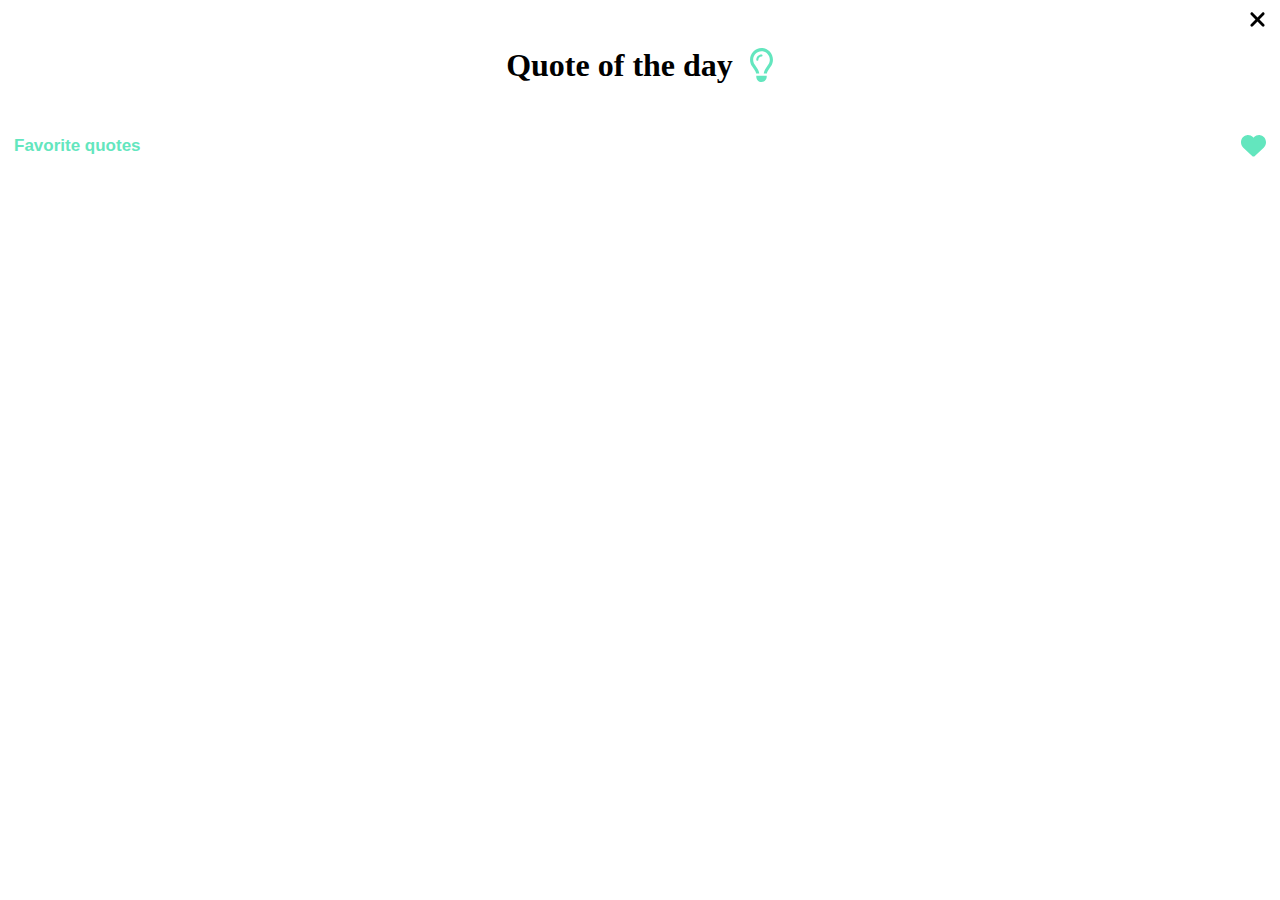
==== html/index.html @ b460c386 "favorite section, favorite button and local storage" ====
<!doctype html>
<html lang="en">
<head>
    <meta charset="UTF-8">
    <meta name="viewport"
          content="width=device-width, user-scalable=no, initial-scale=1.0, maximum-scale=1.0, minimum-scale=1.0">
    <meta http-equiv="X-UA-Compatible" content="ie=edge">
    <title>Good Morning Extension</title>
    <link rel="stylesheet" href="../css/styles.css">
    <link rel="stylesheet" href="../css/favorite.css">
</head>
<body>
    <div id="main-container">
        <div class="close-button-container">
            <img id="close-button" src="../img/close.svg" alt="close button" width="17" height="auto" />
        </div>
        <header>
            <h1 class="x-margin-normal">Quote of the day</h1>
            <img class="x-margin-normal" src="../img/bulb.svg" alt="bulb" width="25" height="auto" />
        </header>
        <div class="quote-container">
            <div id="new-quote" class="quote"></div>
            <div id="new-quote-author" class="author"></div>
        </div>
        <button id="favorite-section-button">
            Favorite quotes
        </button>
        <button id="like">
            <img src="../img/heart.svg" alt="like button" width="25" height="auto" />
        </button>
    </div>
    <div id="favorites-section"></div>

    <script src="../js/favorite.js"></script>
    <script src="../js/background.js"></script>
    <script src="../js/quote.js"></script>
</body>
</html>
---- css/styles.css ----
:root {
    --main-green: #63E6BE;
    --main-grey: darkgrey;
}

#main-container {
    min-width: 500px;
    position: relative;
}

header {
    display: flex;
    justify-content: center;
    align-items: center;
    margin: 1rem;
}

.x-margin-normal {
    margin: 0 0.5rem;
}

.quote-container {
    display: flex;
    flex-direction: column;
    justify-content: center;
    align-items: center;
    margin: 2rem 1rem 1rem 1rem;
}

.quote {
    font-weight: bold;
    font-size: 1.1rem;
    line-height: 1.3;
    text-align: center;
}

.author {
    color: var(--main-grey);
    font-style: italic;
    font-size: 1.2rem;
    line-height: 1.3;
}

#favorite-section-button {
    position: absolute;
    left: 0;
    height: 25px;
    font-size: 17px;
    text-align: end;
    padding: 4px 6px;
    font-weight: bold;
    border: 0;
    background-color: inherit;
    color: var(--main-green);
    cursor: pointer;
    scale: 1;
    transition: all 0.3s ease-in-out;
}
#favorite-page-button:hover {
    transform: scale(1.1);
}

#like {
    position: absolute;
    right: 0;
    border: 0;
    background-color: inherit;
    cursor: pointer;
    scale: 1;
    transition: all 0.3s ease-in-out;
}

#like:hover {
    transform: scale(1.1);
}

.close-button-container{
    display: flex;
    justify-content: end;
}

#close-button {
    padding: 0 6px;
    cursor: pointer;
}
---- css/favorite.css ----
:root {
    scrollbar-width: thin;
}

#favorites-section {
    display: none;
    margin-top: 1.5rem;
}

#favorite-header {
    margin-top: 3rem;
}

#favorite-container {
    border-top: solid black;
    position: relative;
}

#circle-decoration {
    height: 30px;
    width: 30px;
    border: black solid;
    position: absolute;
    left: 50%;
    transform: translate(-50%, -50%);
    border-radius: 100%;
    background-color: white;
    display: flex;
    justify-content: center;
}
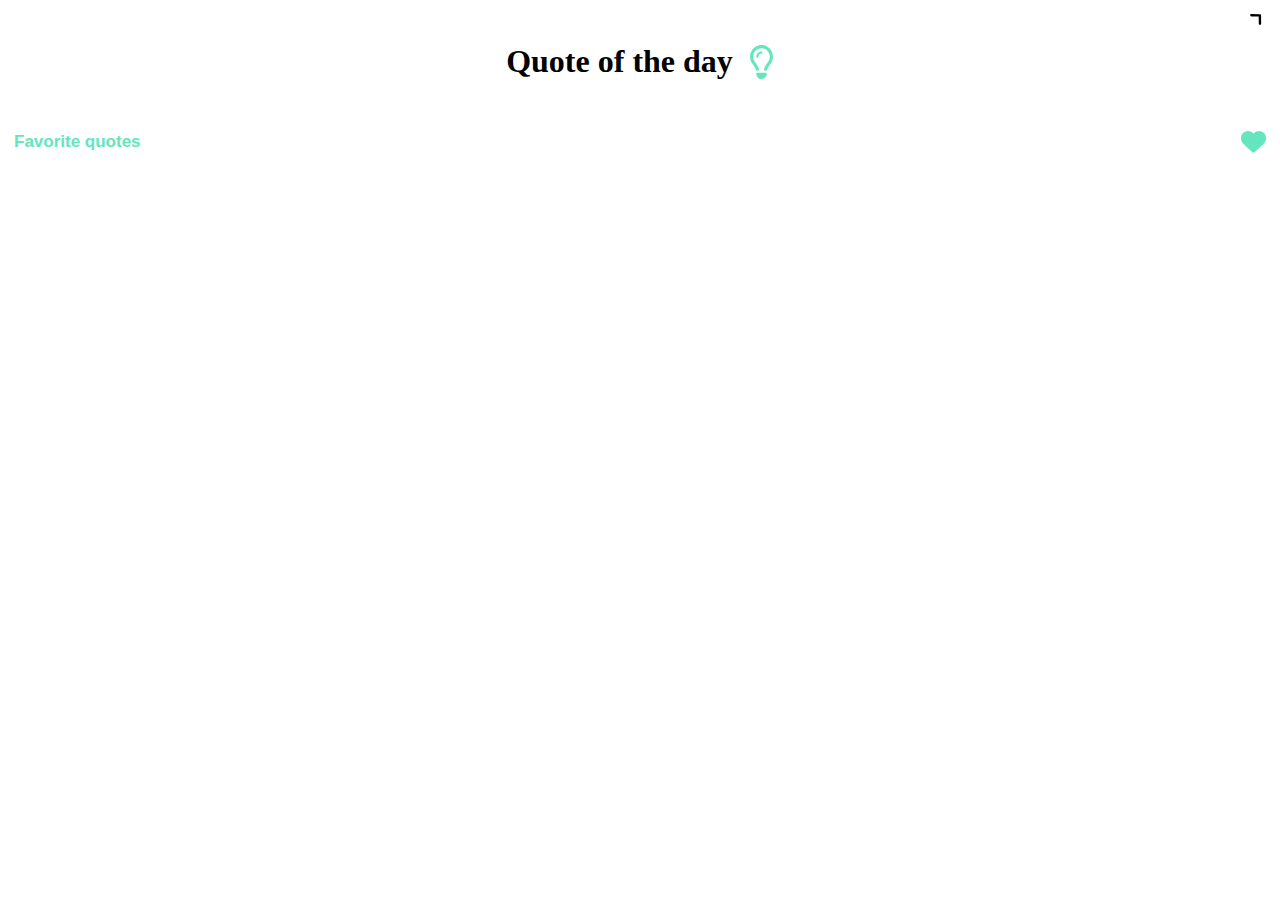
==== commit daa95b5b: "delete favorite quote" ====
--- a/html/index.html
+++ b/html/index.html
@@ -12,7 +12,7 @@
 <body>
     <div id="main-container">
         <div class="close-button-container">
-            <img id="close-button" src="../img/close.svg" alt="close button" width="17" height="auto" />
+            <img id="close-button" src="../img/angle-down.svg" alt="close button" width="17" height="auto" />
         </div>
         <header>
             <h1 class="x-margin-normal">Quote of the day</h1>
@@ -31,8 +31,8 @@
     </div>
     <div id="favorites-section"></div>
 
+    <script src="../js/background.js"></script>
     <script src="../js/favorite.js"></script>
-    <script src="../js/background.js"></script>
     <script src="../js/quote.js"></script>
 </body>
 </html>
--- a/css/styles.css
+++ b/css/styles.css
@@ -82,4 +82,5 @@
 #close-button {
     padding: 0 6px;
     cursor: pointer;
+    transform: rotate(-135deg);
 }
--- a/css/favorite.css
+++ b/css/favorite.css
@@ -28,3 +28,19 @@
     display: flex;
     justify-content: center;
 }
+
+.favorite-quote-container {
+    padding: 1rem 0;
+    position: relative;
+    border-bottom: solid var(--main-green) 2px;
+
+}
+
+.remove-favorite-button {
+    position: absolute;
+    right: 0;
+    bottom: 1rem;
+    border: 0;
+    background-color: inherit;
+    cursor: pointer;
+}
